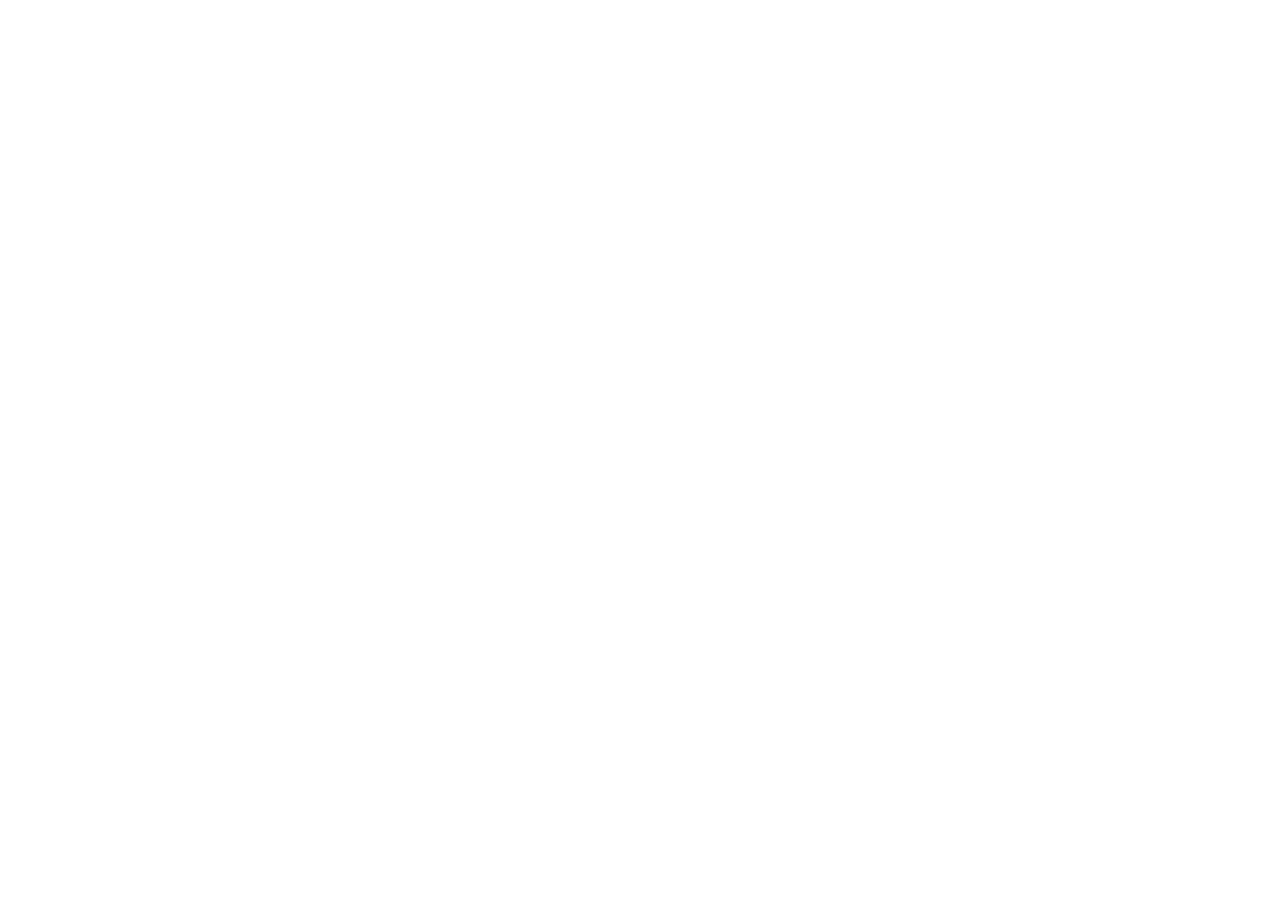
==== index.html @ b4fec5da "Added a CSS file and mockup image" ====
<!DOCTYPE html>
<html lang="en">
<head>
    <meta charset="UTF-8">
    <meta http-equiv="X-UA-Compatible" content="IE=edge">
    <meta name="viewport" content="width=device-width, initial-scale=1.0">
    <title>Document</title>
</head>
<body>
    
</body>
</html>
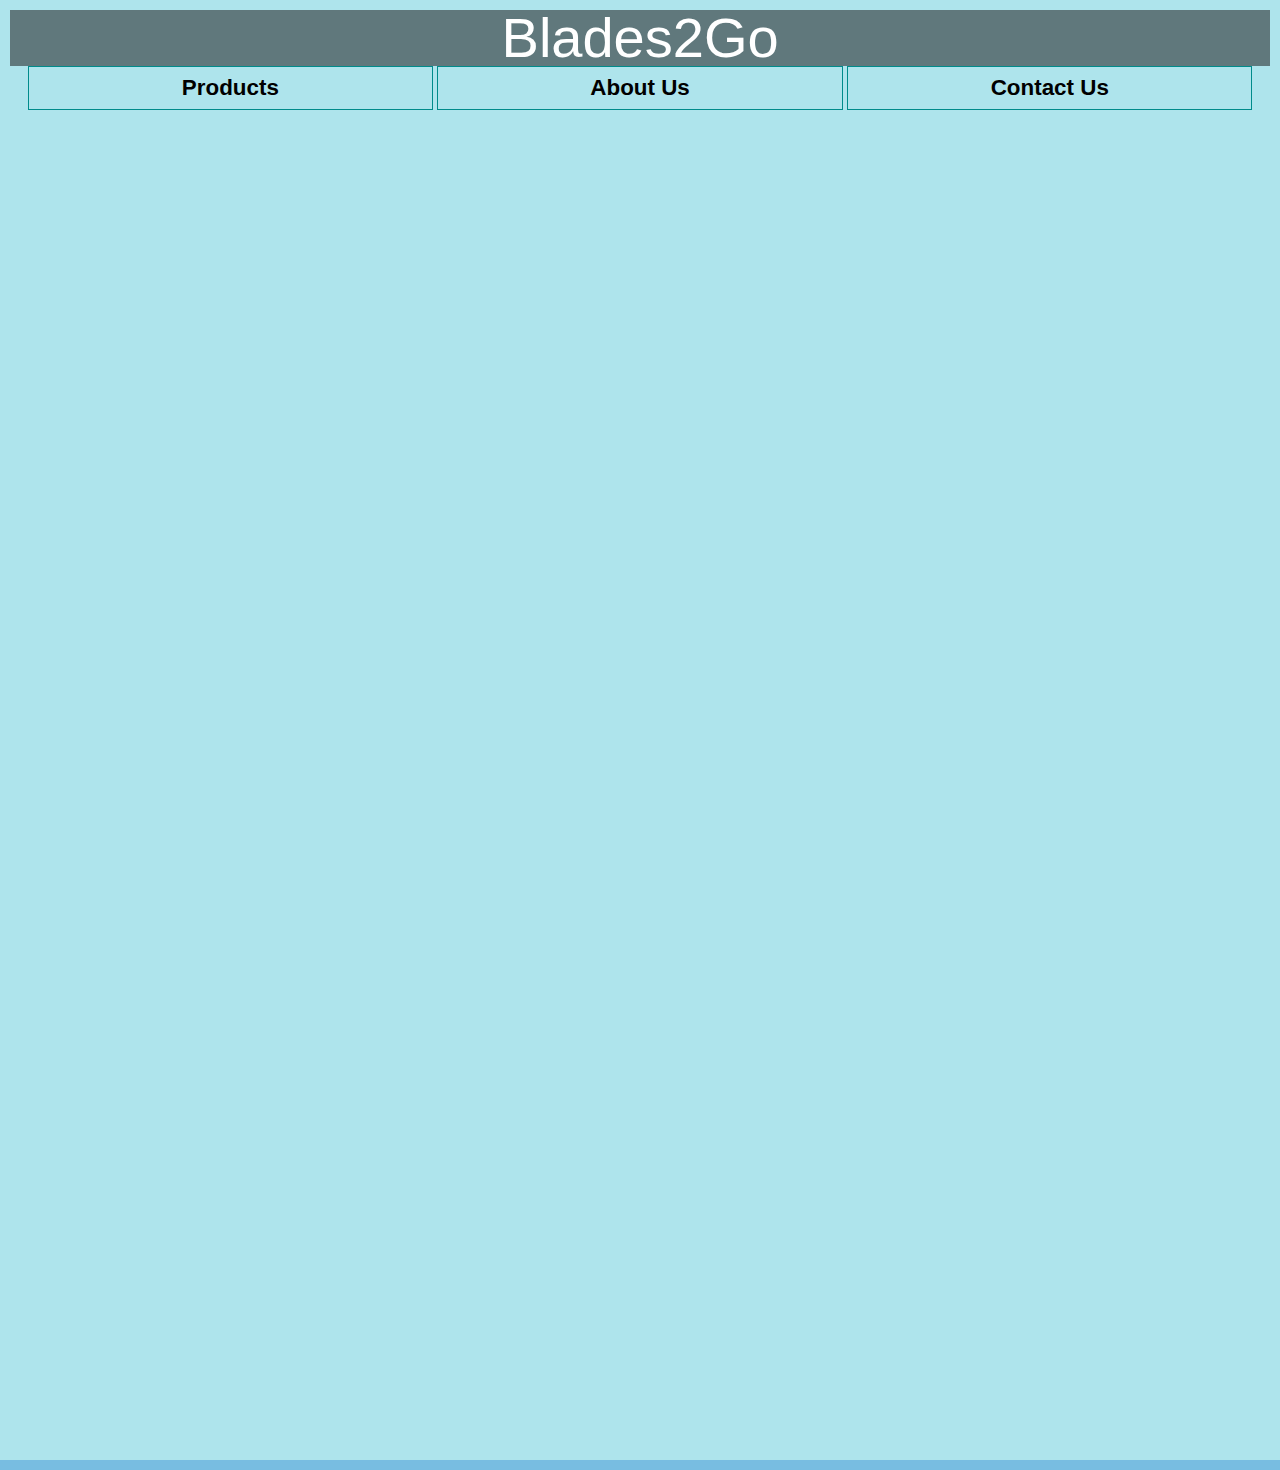
==== commit 2bed8f3d: "Added basic styling for home page and nav" ====
--- a/index.html
+++ b/index.html
@@ -4,9 +4,25 @@
     <meta charset="UTF-8">
     <meta http-equiv="X-UA-Compatible" content="IE=edge">
     <meta name="viewport" content="width=device-width, initial-scale=1.0">
-    <title>Document</title>
+    <title>Blades2Go</title>
+    <link rel="stylesheet" type="text/css" href="css/styles.css">
 </head>
 <body>
+    <div class="container">
     
+        <h1>Blades2Go</h1>
+    
+        <ul>
+            <li><a href="products.html">Products</a></li>
+            <li><a href="about.html">About Us</a></li>
+            <li><a href="contact.html">Contact Us</a></li>
+        </ul>
+      
+        <div class="home">
+      
+    </div>
+        
+    
+        </div>
 </body>
 </html>--- a/css/styles.css
+++ b/css/styles.css
@@ -0,0 +1,130 @@
+/* http://meyerweb.com/eric/tools/css/reset/ 
+   v2.0 | 20110126
+   License: none (public domain)
+*/
+
+html, body, div, span, applet, object, iframe,
+h1, h2, h3, h4, h5, h6, p, blockquote, pre,
+a, abbr, acronym, address, big, cite, code,
+del, dfn, em, img, ins, kbd, q, s, samp,
+small, strike, strong, sub, sup, tt, var,
+b, u, i, center,
+dl, dt, dd, ol, ul, li,
+fieldset, form, label, legend,
+table, caption, tbody, tfoot, thead, tr, th, td,
+article, aside, canvas, details, embed, 
+figure, figcaption, footer, header, hgroup, 
+menu, nav, output, ruby, section, summary,
+time, mark, audio, video {
+	margin: 0;
+	padding: 0;
+	border: 0;
+	font-size: 100%;
+	font: inherit;
+	vertical-align: baseline;
+}
+/* HTML5 display-role reset for older browsers */
+article, aside, details, figcaption, figure, 
+footer, header, hgroup, menu, nav, section {
+	display: block;
+}
+body {
+	line-height: 1;
+}
+ol, ul {
+	list-style: none;
+}
+blockquote, q {
+	quotes: none;
+}
+blockquote:before, blockquote:after,
+q:before, q:after {
+	content: '';
+	content: none;
+}
+table {
+	border-collapse: collapse;
+	border-spacing: 0;
+}
+
+
+/**************************************************
+                    Defaults
+**************************************************/
+
+html{
+    font-size:16px;
+    font-family:Arial, Helvetica, sans-serif;
+    background:#78BDE1;
+}
+
+.container{
+    width:1000px;
+    margin:0 auto 10px;
+    background: #AEE4EC;
+    height: 160vh;
+}
+
+/**************************************************
+                    Header
+**************************************************/
+h1{
+    
+    width:100%;
+  
+    text-align: center;
+    font-size:3.5rem;
+    background-color: rgba(34, 34, 34, 0.555);
+    color: white;
+}
+
+/*h2{
+    font-size:2.5rem;
+    background-color: rgba(34, 34, 34, 0.555);
+    color: white;
+    text-align: center;
+}*/
+
+.container{
+    
+  text-align: center;
+
+    color: white;
+    width: 98.45%;
+    padding: 10px;
+    top:20px;
+    
+}
+
+
+.home{
+    display: flex;
+    flex-wrap: wrap;
+    justify-content: center;
+    
+}
+
+/**************************************************
+                    Nav
+**************************************************/
+ul{
+    text-align:center;
+}
+
+li{
+    display:inline-block;
+    width:32%;
+    border-right:1px solid darkcyan;
+    border-top:1px solid darkcyan;
+    border-left:1px solid darkcyan;
+    border-bottom:1px solid darkcyan;
+    padding: 10px 0;
+}
+
+a{
+    text-decoration:none;
+    color:black;
+    font-size:1.4rem;
+    font-weight:bold;
+}
+
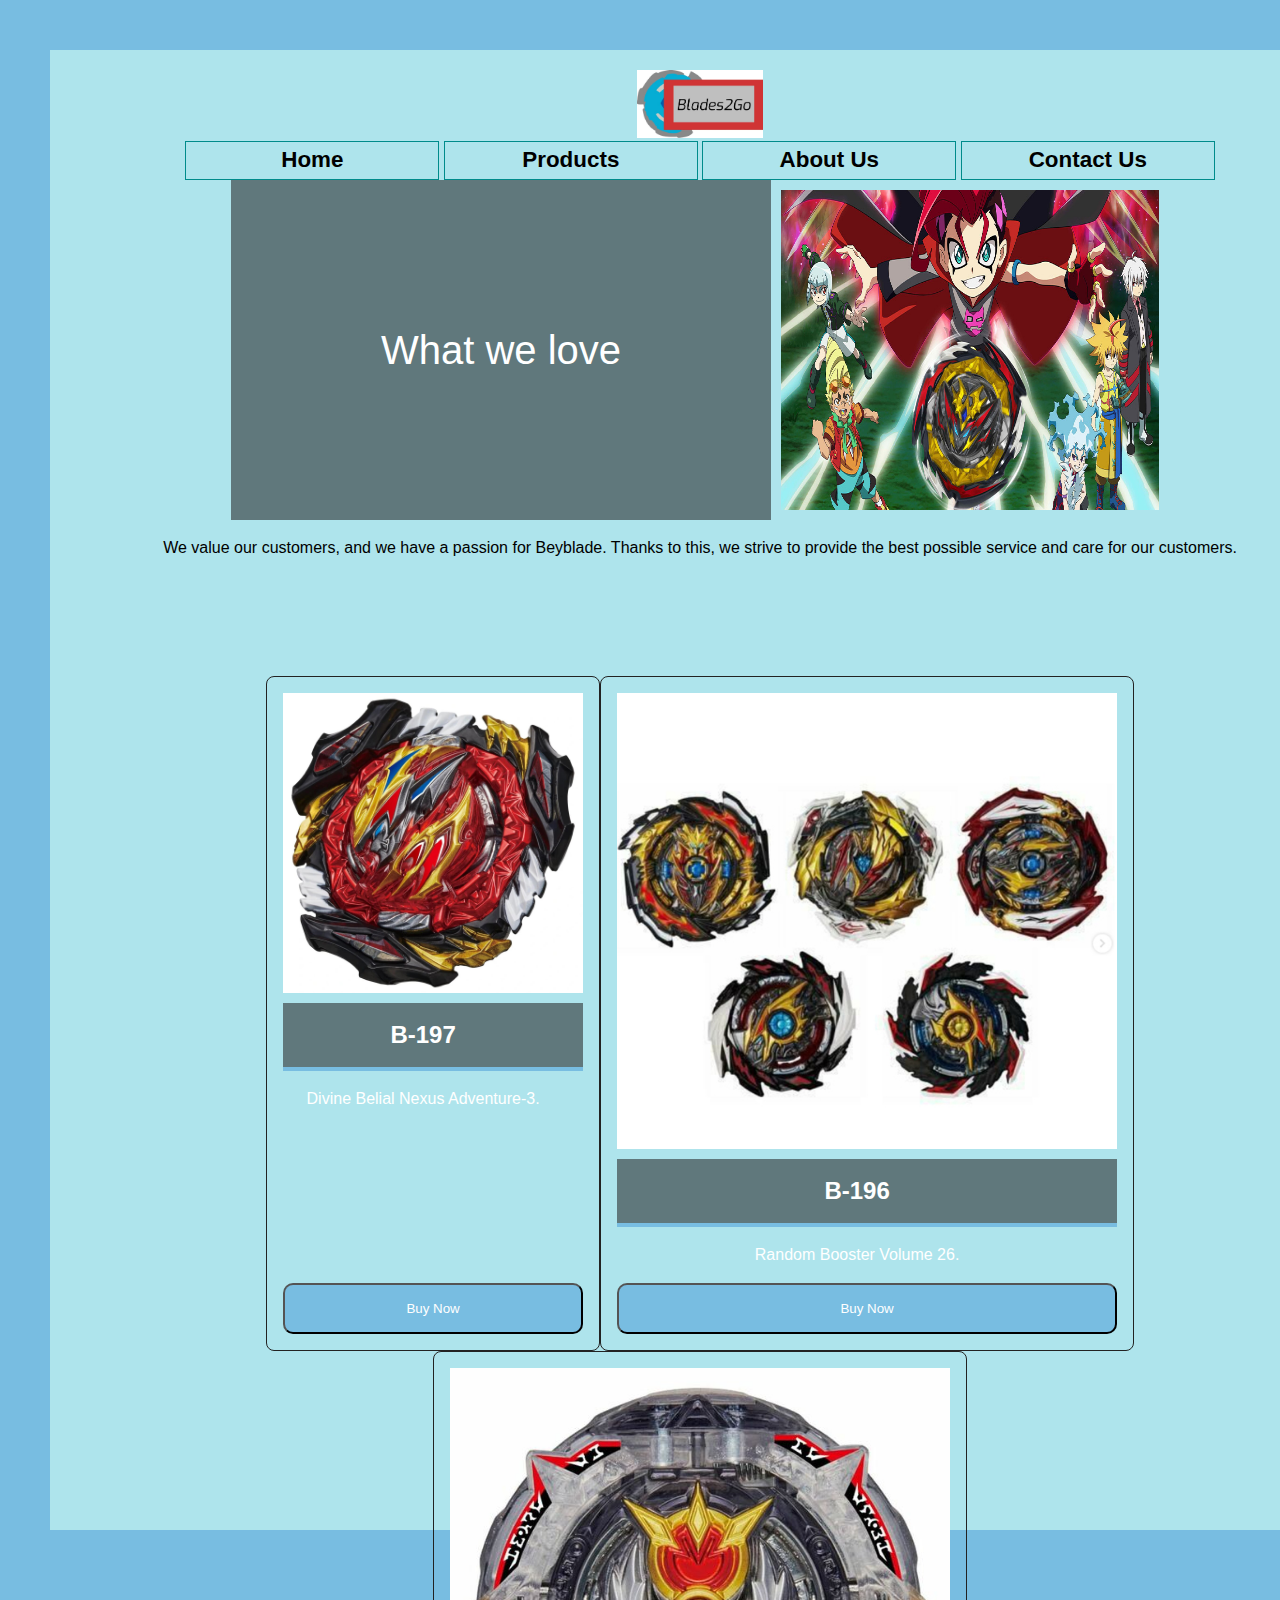
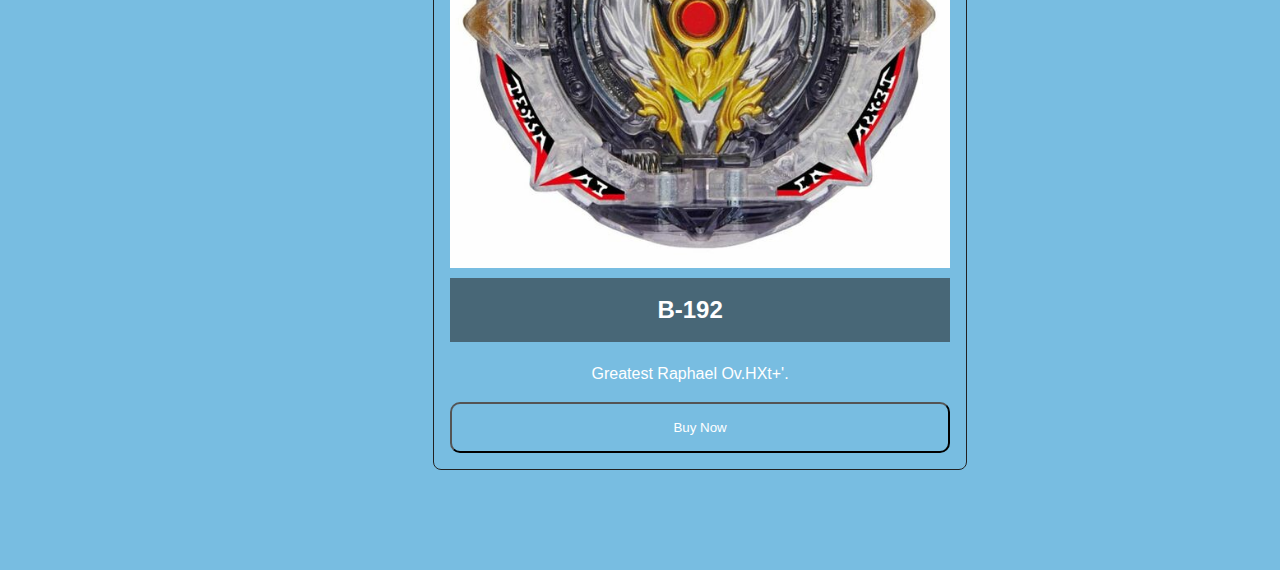
==== commit 3a76fa4a: "Added images, styling, and buttons" ====
--- a/index.html
+++ b/index.html
@@ -9,19 +9,42 @@
 </head>
 <body>
     <div class="container">
-    
-        <h1>Blades2Go</h1>
-    
+        <img id="logo" src="images/logo.jpg" alt="Banner" title= "Blades2Go"/>
         <ul>
+            <li><a href="index.html">Home</a></li>
             <li><a href="products.html">Products</a></li>
             <li><a href="about.html">About Us</a></li>
             <li><a href="contact.html">Contact Us</a></li>
         </ul>
-      
+
+        
+
         <div class="home">
-      
+            <h2>What we love</h2>
+            <img id="whatwelove" src="images/whatwelove.jpg" alt="Banner" title= "Dynamite Battle"/>
+      <p class="slogan">We value our customers, and we have a passion for Beyblade. Thanks to this, we strive to provide the best possible service and care for our customers.</p>
     </div>
         
+    <div class="products">
+        <div class="product1">
+          <h2>B-197</h2>
+          <span class="icon"><img src="images/divine.jpg" alt="Divine Belial" width="300px"></span>
+          <p>Divine Belial Nexus Adventure-3.</p>
+          <button>Buy Now</button>
+        </div>
+        <div class="product1">
+        <h2>B-196</h2>
+        <span class="icon"><img src="images/random26.jpg" alt="Random Booster Vol. 26" width="500px"></span>
+        <p>Random Booster Volume 26.</p>
+        <button>Buy Now</button>
+      </div>
+      <div class="product1">
+      <h2>B-192</h2>
+      <span class="icon"><img src="images/greatest.jpg" alt="Greatest Raphael" width="500px"></span>
+      <p>Greatest Raphael Ov.HXt+'.</p>
+      <button>Buy Now</button>
+    </div>
+        </div>
     
         </div>
 </body>
--- a/css/styles.css
+++ b/css/styles.css
@@ -78,24 +78,40 @@
     color: white;
 }
 
-/*h2{
+h2{
     font-size:2.5rem;
     background-color: rgba(34, 34, 34, 0.555);
     color: white;
     text-align: center;
-}*/
-
-.container{
+}
+
+h3{
+    font-size:1.5rem;
+    background-color: rgba(34, 34, 34, 0.555);
+    color: white;
+    text-align: center;
+}
+
+.container {
     
   text-align: center;
 
     color: white;
     width: 98.45%;
-    padding: 10px;
-    top:20px;
-    
-}
-
+    margin:50px;
+    padding: 20px;
+    bottom:20px;
+  
+    
+}
+
+.slogan{
+    color: black;
+    width: 98.45%;
+    padding: 20px;
+    bottom:20px;
+    
+}
 
 .home{
     display: flex;
@@ -104,6 +120,89 @@
     
 }
 
+.home h2{
+    font-size:2.5rem;
+    background-color: rgba(34, 34, 34, 0.555);
+    color: white;
+    text-align: center;
+    padding:150px;
+}
+
+#logo{
+  width:10%;    
+}
+
+#whatwelove{
+    width:30%;    
+    margin:10px;
+    bottom:20%;
+  }
+
+  /**************************************************
+                    Products
+**************************************************/
+
+.products {
+    display: flex;
+    flex-wrap: wrap;
+    justify-content: center;
+    padding: 100px;
+}
+
+.product1 {
+    border: 1px solid #222;
+    border-radius: 8px;
+    padding: 1rem;
+}
+  
+.product1 h2 {
+    margin: 0;
+    border-bottom: 4px solid #78BDE1;
+    font-weight: bolder;
+    font-size: x-large;
+    padding-top: 20px;
+    padding-bottom: 20px;
+    padding-right: 20px;
+}
+  
+.product1 button {
+    text-decoration: none;
+    background-color: #78BDE1;
+    color: white;
+    padding: 1rem;
+    border-radius: 10px;
+    outline: none;
+}
+  
+.icon {
+    font-size: 4rem;
+  }
+  
+  
+.product1 {
+    display: flex;
+    flex-direction: column;
+}
+  
+.icon{
+    order: -1;
+    align-self: center;
+    width:100%;
+}
+  
+.product1 p {
+    flex-grow: 1;
+    padding-top: 20px;
+    padding-bottom: 20px;
+    padding-right: 20px;
+} 
+
+#series{
+    width:50%;
+}
+
+
+
 /**************************************************
                     Nav
 **************************************************/
@@ -113,12 +212,12 @@
 
 li{
     display:inline-block;
-    width:32%;
+    width:20%;
     border-right:1px solid darkcyan;
     border-top:1px solid darkcyan;
     border-left:1px solid darkcyan;
     border-bottom:1px solid darkcyan;
-    padding: 10px 0;
+    padding: 7px 0;
 }
 
 a{
@@ -128,3 +227,47 @@
     font-weight:bold;
 }
 
+/**************************************************
+                    Form
+**************************************************/
+.formbox{
+    border:1px solid black;
+    padding:2rem 1rem 1rem;
+    font-size:1.2rem;
+}
+
+.texts label, .texts input, .texts textarea{
+    display:block;
+    width: calc(100% - 0.75%);
+    font-size:1.2rem; /* form elements do not inherit font-size, as they have a default set */
+}
+
+.texts label{
+    margin-bottom:30px;
+    margin-top: 30px;
+    background-color: rgba(34, 34, 34, 0.555);
+}
+
+.texts input{
+    margin-bottom:1.4rem;
+}
+
+.texts textarea{
+    height:6em;
+}
+
+h4{
+    font-size:1.5rem;
+    margin:1em 0;
+}
+
+.radios{
+    margin-bottom:1rem;
+}
+
+#submit{
+    background:rgba(0,0,0,0);
+    padding:12px;
+    font-size:12px;
+    border:1px solid black;
+}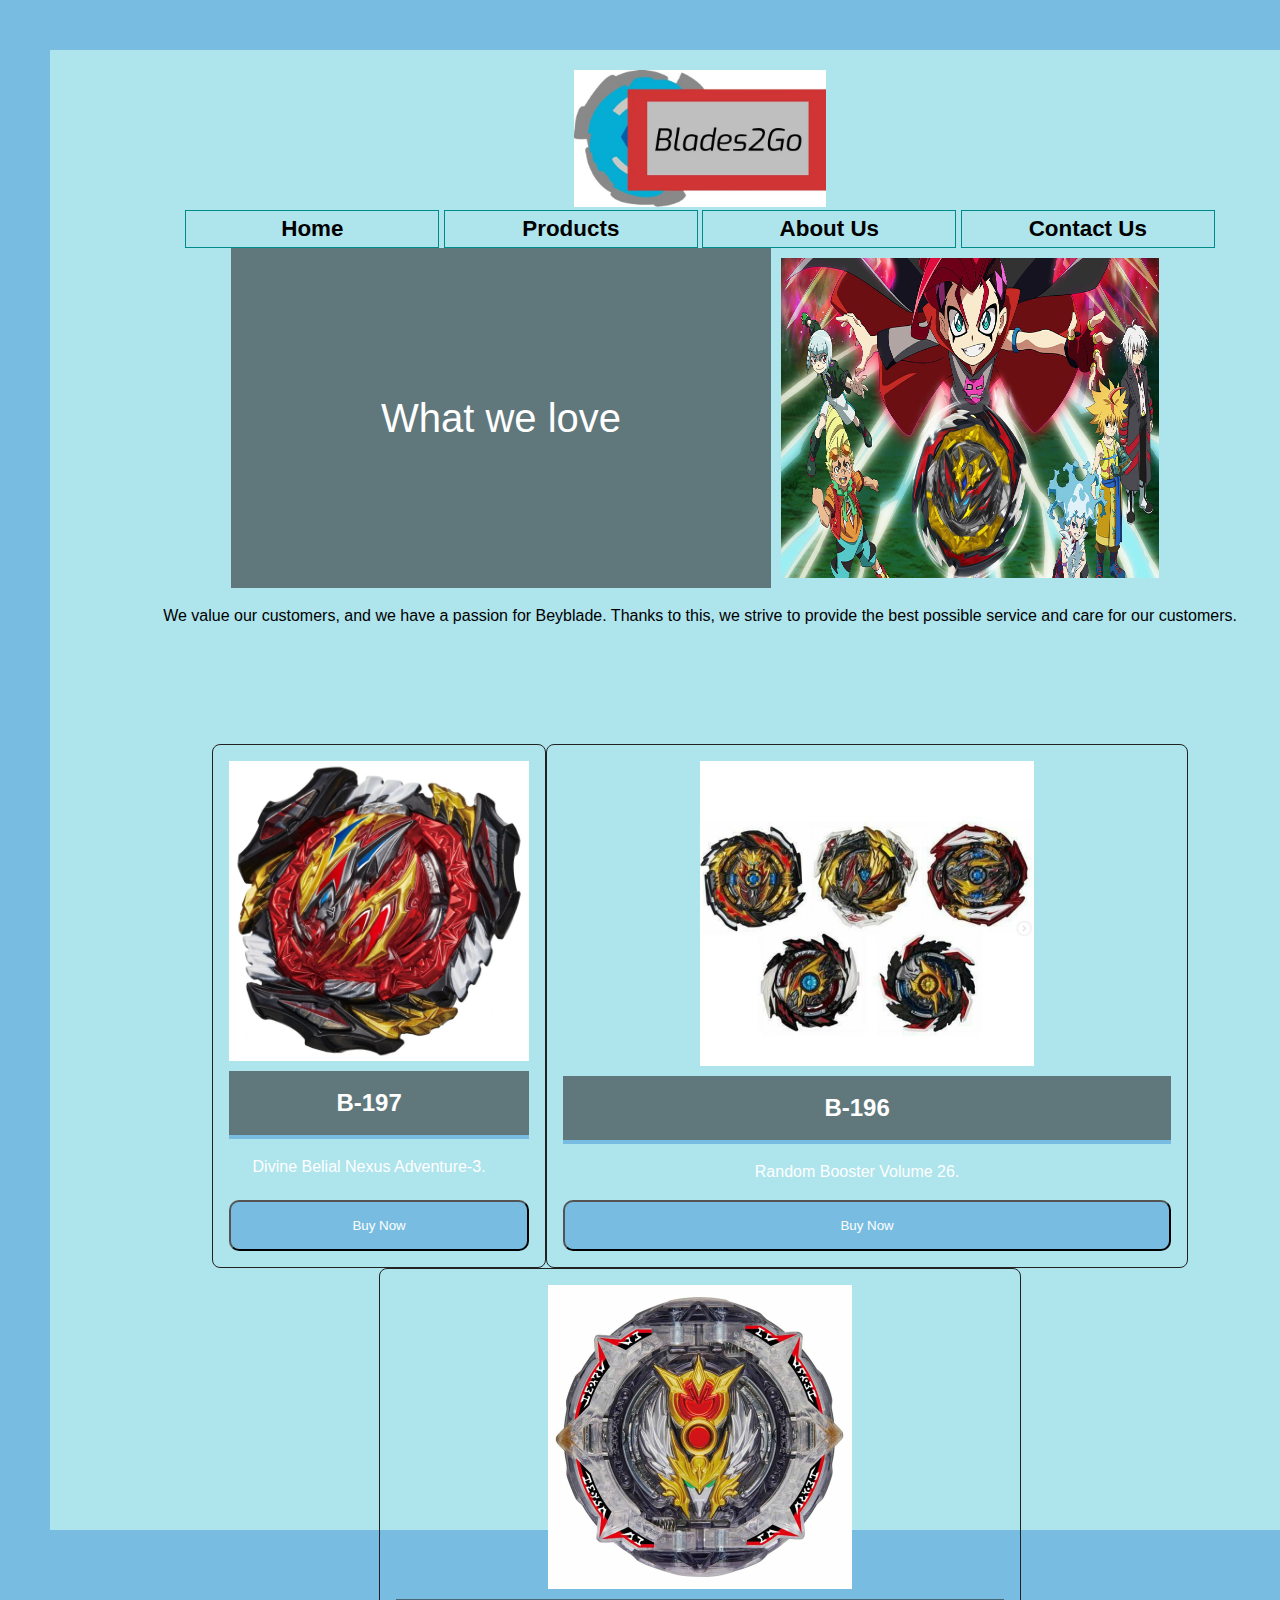
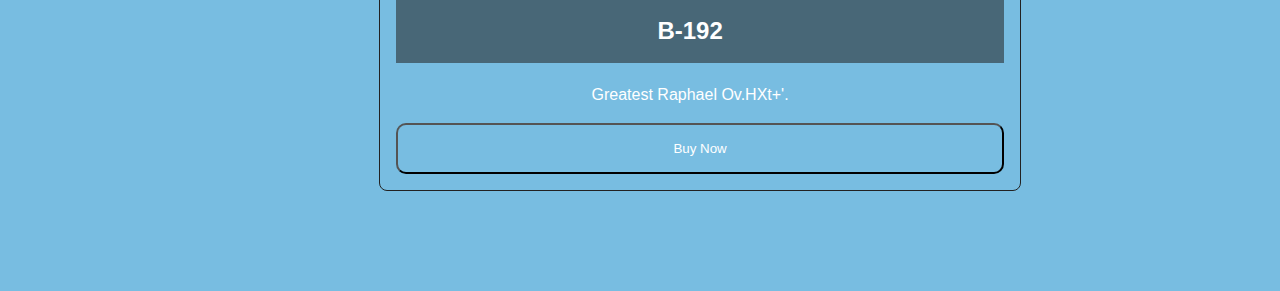
==== commit 1ff04c6a: "Adjusted css" ====
--- a/index.html
+++ b/index.html
@@ -28,19 +28,19 @@
     <div class="products">
         <div class="product1">
           <h2>B-197</h2>
-          <span class="icon"><img src="images/divine.jpg" alt="Divine Belial" width="300px"></span>
+          <span class="icon"><img id="divine" src="images/divine.jpg" alt="Divine Belial" width="300px"></span>
           <p>Divine Belial Nexus Adventure-3.</p>
           <button>Buy Now</button>
         </div>
         <div class="product1">
         <h2>B-196</h2>
-        <span class="icon"><img src="images/random26.jpg" alt="Random Booster Vol. 26" width="500px"></span>
+        <span class="icon"><img id="random26" src="images/random26.jpg" alt="Random Booster Vol. 26" width="500px"></span>
         <p>Random Booster Volume 26.</p>
         <button>Buy Now</button>
       </div>
       <div class="product1">
       <h2>B-192</h2>
-      <span class="icon"><img src="images/greatest.jpg" alt="Greatest Raphael" width="500px"></span>
+      <span class="icon"><img id="greatest" src="images/greatest.jpg" alt="Greatest Raphael" width="500px"></span>
       <p>Greatest Raphael Ov.HXt+'.</p>
       <button>Buy Now</button>
     </div>
--- a/css/styles.css
+++ b/css/styles.css
@@ -129,7 +129,7 @@
 }
 
 #logo{
-  width:10%;    
+  width:20%;    
 }
 
 #whatwelove{
@@ -198,10 +198,21 @@
 } 
 
 #series{
+    width:40%;
+}
+
+
+#greatest{
     width:50%;
 }
 
-
+#random26{
+    width:55%;
+}
+
+#divine{
+    width:20;
+}
 
 /**************************************************
                     Nav
